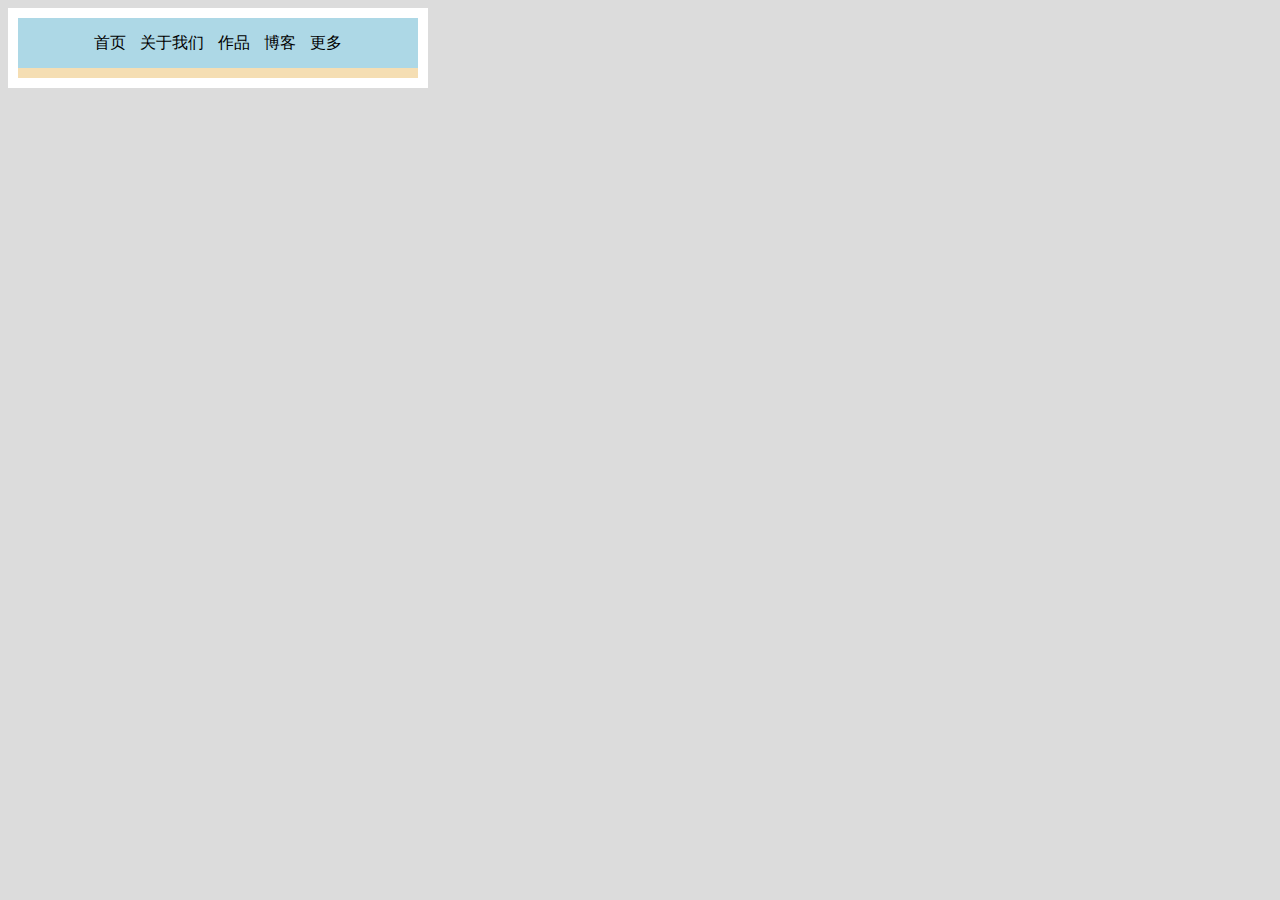
==== Timer/index2.html @ 0b88eb7a "a" ====
<!DOCTYPE html>
<html lang="en">
<head>
    <meta charset="UTF-8">
    <title>Title</title>
    <style>
        body{background: gainsboro;}
        #all{
            padding:10px;background: white;width: 400px; }
        ul{
            width:400px;
            height:50px;
            background-color:lightblue;
            display: table-cell;
            vertical-align: middle;
            padding: 0;
            text-align: center;
        }
        li{
            list-style: none;
            display: inline-block;
            padding: 5px;
            border-radius: 20%;}
        li:hover{background-color: aliceblue;cursor: default;}
        #div2{height: 10px;background: wheat;}
    </style>
</head>
<body>
<div id="all">
    <div id="div1">
        <ul>
            <li>首页</li>
            <li>关于我们</li>
            <li>作品</li>
            <li>博客</li>
            <li>更多</li>
        </ul>
    </div>
    <div id="div2">
    </div>
</div>
</body>
</html>
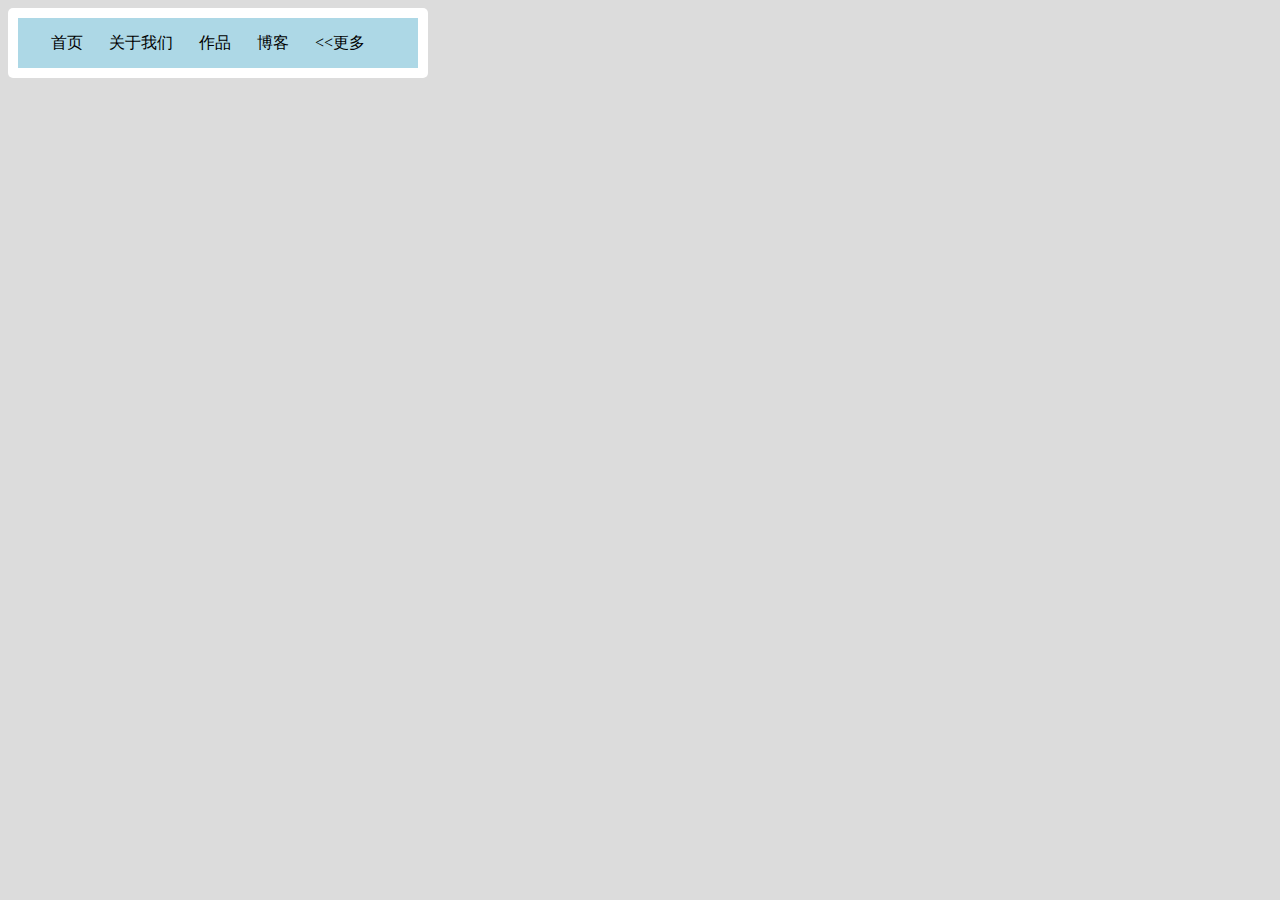
==== commit c4fc30ee: "a" ====
--- a/Timer/index2.html
+++ b/Timer/index2.html
@@ -4,40 +4,93 @@
     <meta charset="UTF-8">
     <title>Title</title>
     <style>
+        *{padding: 0;}
         body{background: gainsboro;}
         #all{
-            padding:10px;background: white;width: 400px; }
+            padding:10px;background: white;width: 400px;border-radius: 5px;}
         ul{
-            width:400px;
+            width:380px;
             height:50px;
             background-color:lightblue;
             display: table-cell;
             vertical-align: middle;
-            padding: 0;
+            padding-left: 20px;
             text-align: center;
+            position: relative;
         }
         li{
+            height: 30px;
+            line-height: 30px;
             list-style: none;
-            display: inline-block;
-            padding: 5px;
-            border-radius: 20%;}
-        li:hover{background-color: aliceblue;cursor: default;}
-        #div2{height: 10px;background: wheat;}
+            float: left;
+            border-radius:10px;
+            }
+        .first-title{float:left;height:30px;line-height:30px;padding: 0 13px;font-size: 16px;text-decoration: none;color: black}
+        li:hover{background-color: aliceblue;}
+        #aul li div{position: absolute;top:50px;background-color: bisque;padding: 0 10px; border-radius: 5px;display: none;}
+        #aul li div a{text-decoration: none;color: #21639c;font-size: 14px;}
     </style>
+    <script src="cxm.js"></script>
+    <script>
+        $(function () {
+
+            var aul=$("aul");
+           var oLi=aul.getElementsByTagName('li');
+           var oDiv=aul.getElementsByTagName('div');
+
+
+             for(i=0;i<=oLi.length;i++){
+                 var aA=oDiv[0].getElementsByTagName('a')[0];
+                 var oA=oLi[i].getElementsByTagName('a')[0];
+
+                   oA.onmouseover=function show() {
+                       oDiv[this.index].style.display='block';
+                   };  //为什么不是show();
+            }
+
+
+
+        });
+
+    </script>
 </head>
 <body>
 <div id="all">
-    <div id="div1">
-        <ul>
-            <li>首页</li>
-            <li>关于我们</li>
-            <li>作品</li>
-            <li>博客</li>
-            <li>更多</li>
+        <ul id="aul">
+            <li>
+                <a class="first-title" href="#">首页</a>
+                <div>
+                    <a href="#">数学</a>
+                    <a href="#">语文</a>
+                    <a href="#">英语</a>
+                    <a href="#">体育</a>
+                </div>
+            </li>
+            <li>
+                <a class="first-title" href="#">关于我们</a>
+                <div>
+                    <a href="#">李三</a>
+                    <a href="#">王麻子</a>
+                    <a href="#">张几</a>
+                </div>
+            </li>
+            <li>
+                <a class="first-title" href="#">作品</a>
+                <div>
+                    <a href="#">一天</a>
+                    <a href="#">两天</a>
+                    <a href="#">三天</a>
+                </div>
+            </li>
+            <li>
+                <a class="first-title" href="#">博客</a>
+                <div>
+                    <a href="#">快乐</a>
+                    <a href="#">不快乐</a>
+                </div>
+            </li>
+            <li><a class="first-title" href="#"> &lt;&lt;更多 </a></li>
         </ul>
-    </div>
-    <div id="div2">
-    </div>
 </div>
 </body>
 </html>